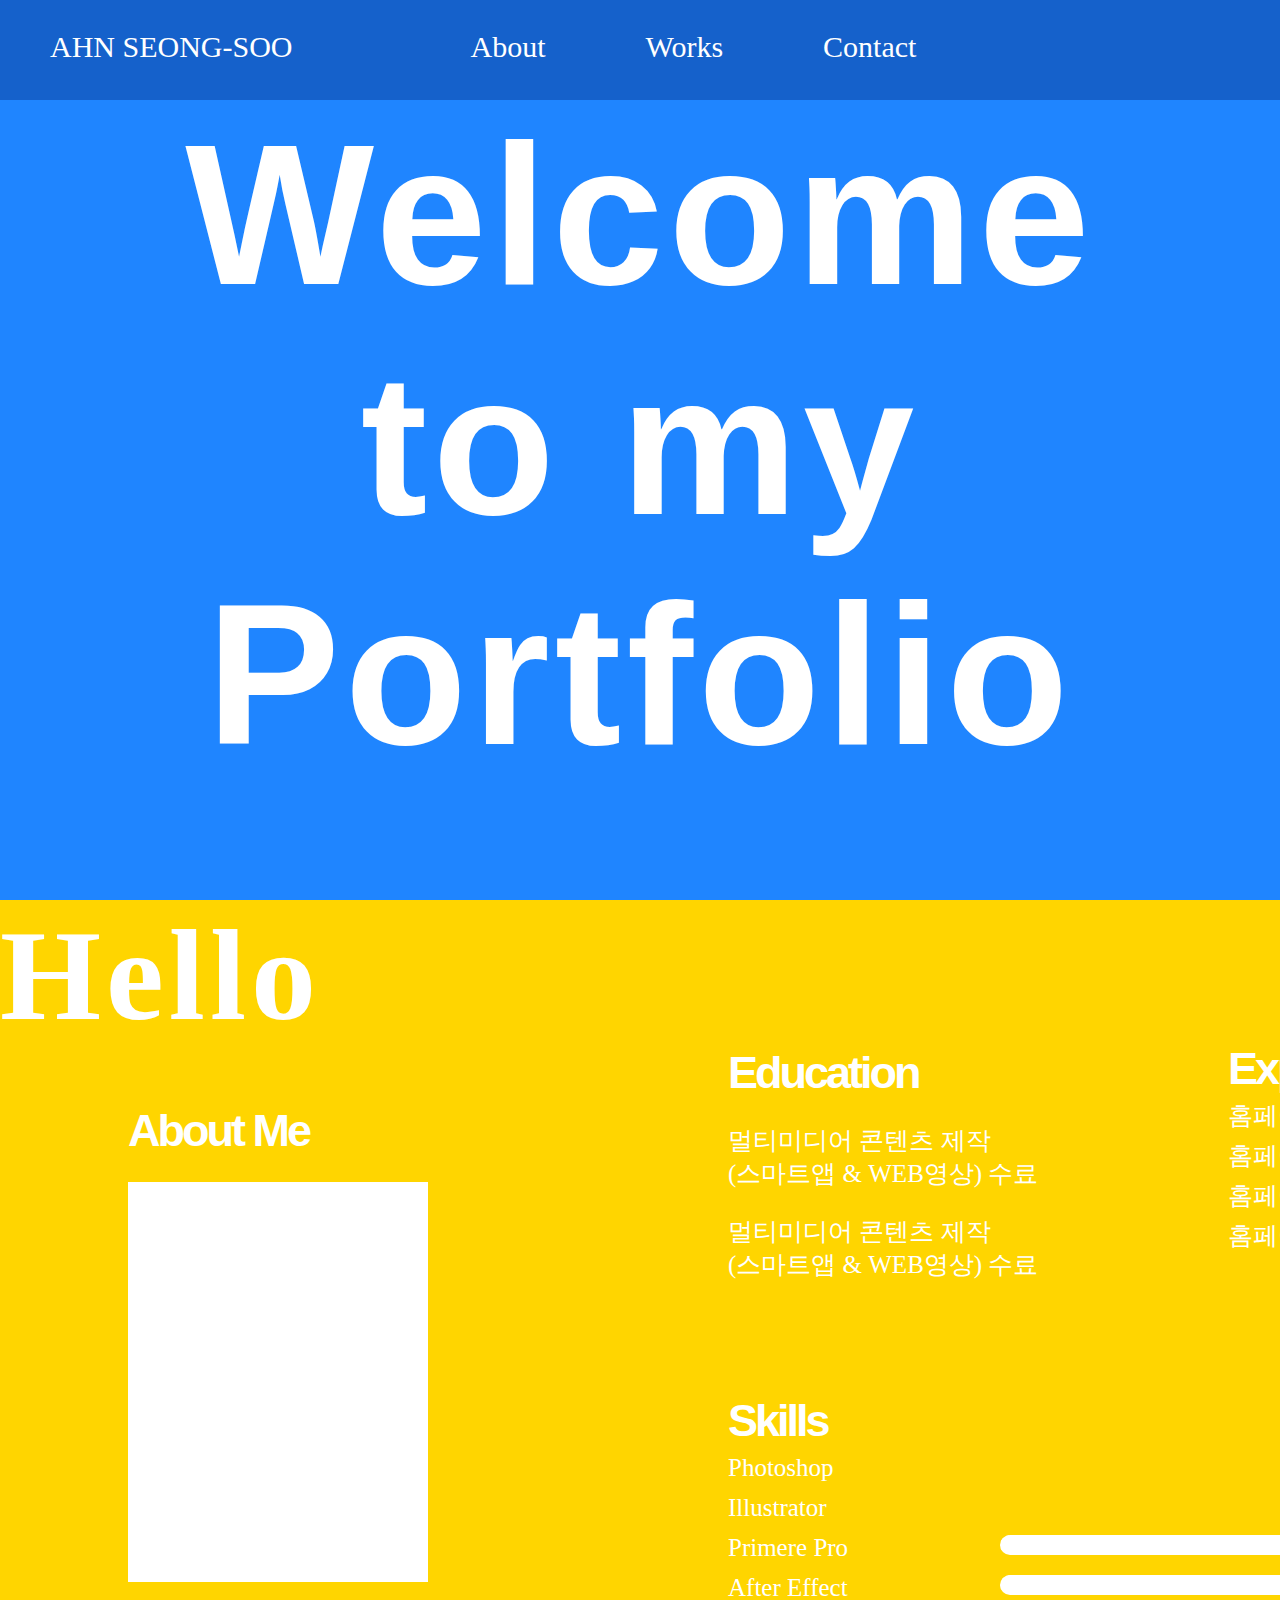
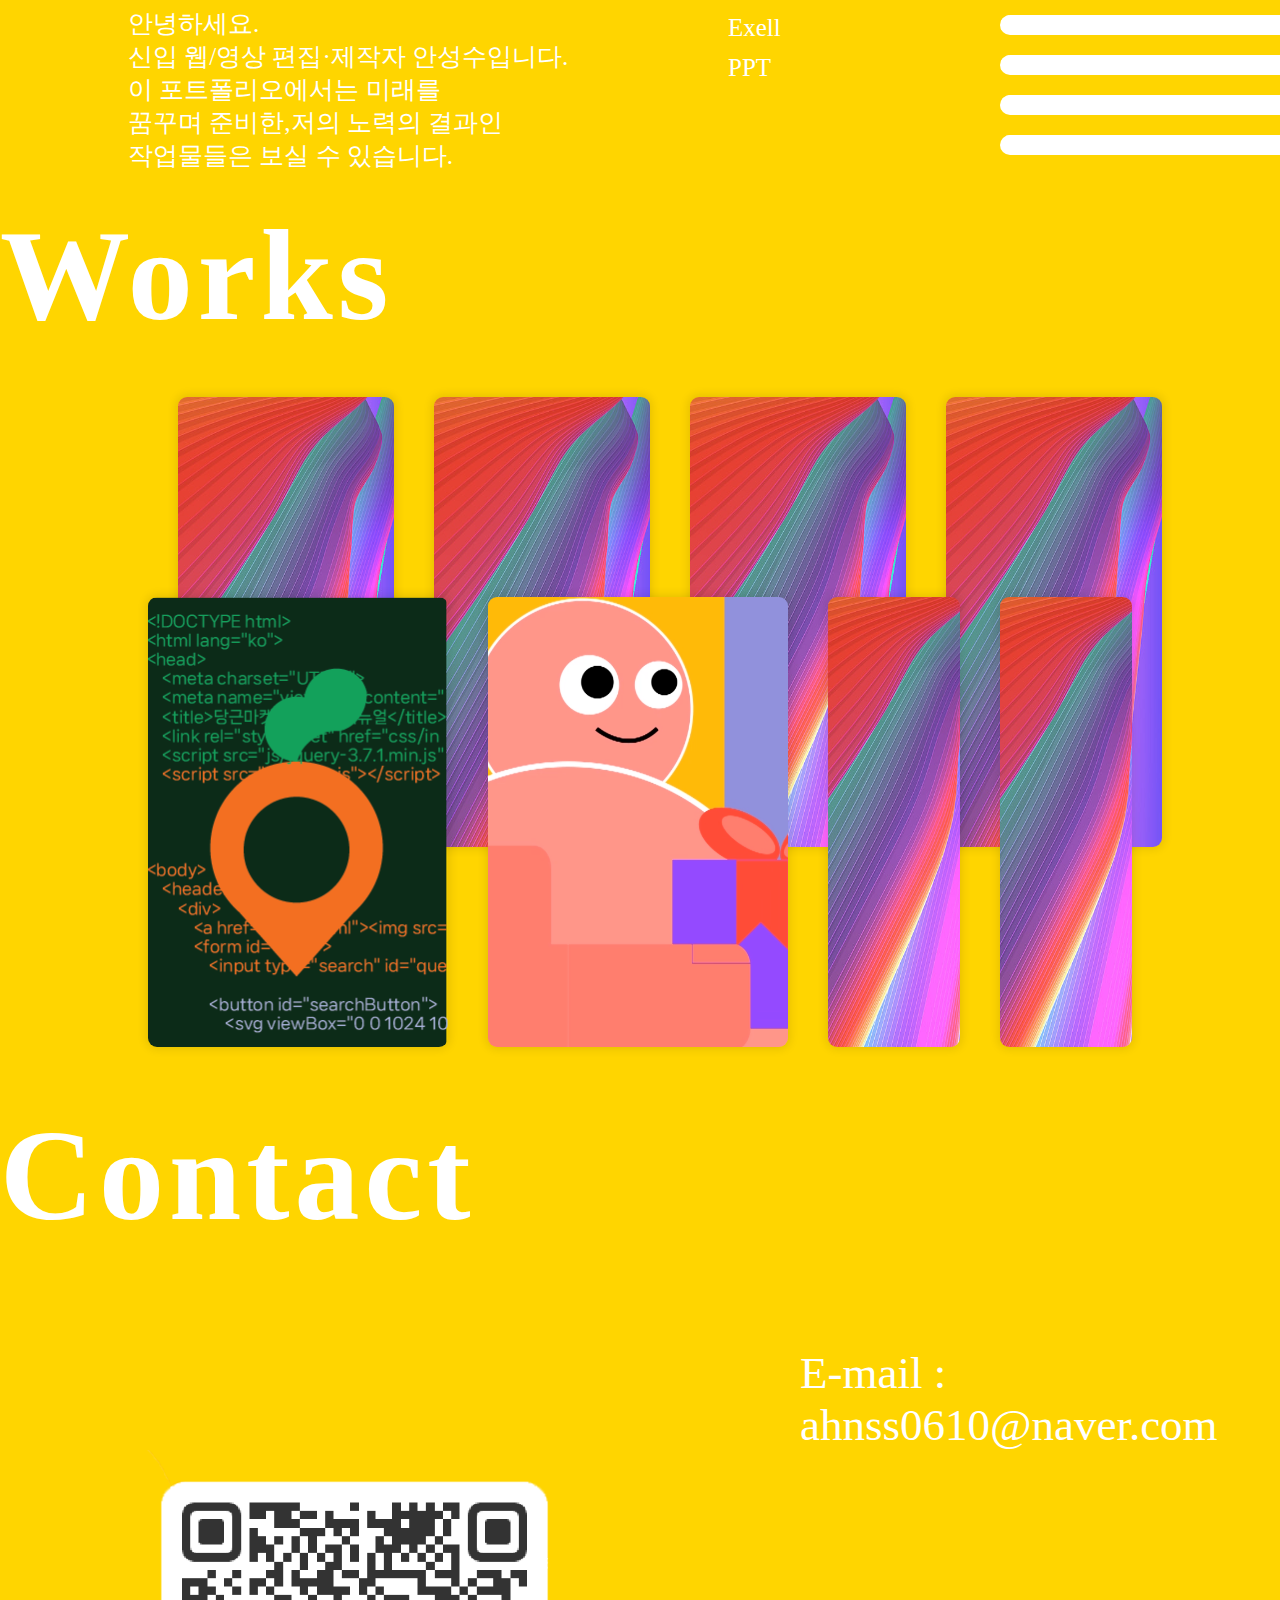
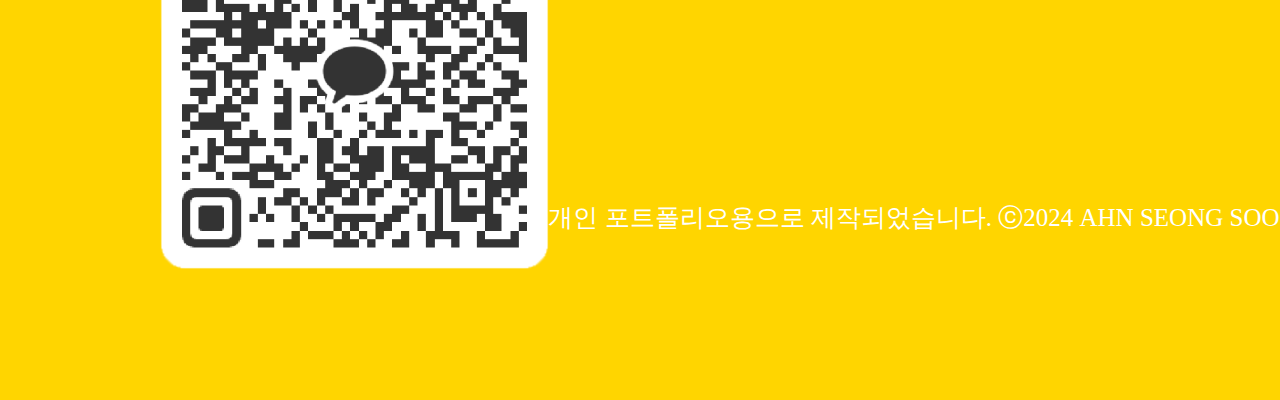
==== index.html @ 7ba69975 "Add files via upload" ====
<!DOCTYPE html>
<html lang="ko">
<head>
    <meta charset="UTF-8">
    <meta name="viewport" content="width=device-width, initial-scale=1.0">
    <title>포트폴리오_메인페이지</title>
    <link rel="stylesheet" href="css/portfolio_index.css">
    <script src="js/index.js"></script>
    <link rel="stylesheet" href="css/style.css">
</head>
<body>

    
    
    
    <!-- <nav>
      <ul class="gnb">
        <li><a href="index.html" title="home" class="pink">Home</a></li>
        <li><a href="work.html" title="work">Work</a></li>
        <li><a href="about.html">About</a></li>
        <li><a href="playground.html">Playground</a></li>
      </ul>
   </nav> -->



     <!-- 마우스 커서 -->
    <div class="cursor"></div>
    <div id="wrap">

        <!-- 첫 번째 페이지 구성 -->
        <!-- 마우스오버했을 때 스타일이 바뀌게 될 네비게이션 메뉴 ⬇ -->
        <div id="gnb" class="content">
            <header>
                <nav>
                    <ul>
                        <li><a href="#">AHN SEONG-SOO</a></li>
                        <li><a href="#hello">About</a></li>
                        <li><a href="#works">Works</a></li>
                        <li><a href="#contact">Contact</a></li>
                    </ul>
                </nav>
            </header>
            <div>
                <h1 id="welcome">Welcome <br>to my <br>Portfolio</h1>
            </div>
        </div>

        <!-- 두 번째 페이지 (About Me) 구성 -->
        <div class="content">
            <h1 id="hello">Hello</h1>
            <div class="sub_contents">
                <div id="about">
                    <p><b>About Me</b></p>
                    <div id="blank"></div>
                    <!-- <img id="profile" src="" alt="내 사진"> -->
                    <p>안녕하세요. <br> 신입 웹/영상 편집·제작자 안성수입니다. <br>
                        이 포트폴리오에서는 미래를 <br> 
                        꿈꾸며 준비한,저의 노력의 결과인 <br> 
                        작업물들은 보실 수 있습니다.</p>
                </div>
                <div id="education">
                    <p><b>Education</b></p>
                    <p>멀티미디어 콘텐츠 제작 <br>
                        (스마트앱 & WEB영상) 수료</p>
                    <p>멀티미디어 콘텐츠 제작 <br>
                        (스마트앱 & WEB영상) 수료</p>
                </div>
                <div id="experience">
                    <p><b>Experience</b></p>
                    <p>홈페이지 제작</p>
                    <p>홈페이지 제작</p>
                    <p>홈페이지 제작</p>
                    <p>홈페이지 제작</p>
                </div>
                <div id="skill">
                    <p><b>Skills</b></p>
                    <p>Photoshop</p>
                    <p>Illustrator</p>
                    <p>Primere Pro</p>
                    <p>After Effect</p>
                    <p>Exell</p>
                    <p>PPT</p>
                </div>
                <div id="skill_bar">
                    <div class="progressbar">
                        <span class="progress" id="Photoshop"></span>
                    </div>
                    <div class="progressbar">
                        <span class="progress" id="Illustrator"></span>
                    </div>
                    <div class="progressbar">
                        <span class="progress" id="Primere"></span>
                    </div>
                    <div class="progressbar">
                        <span class="progress" id="After"></span>
                    </div>
                    <div class="progressbar">
                        <span class="progress" id="Exell"></span>
                    </div>
                    <div class="progressbar">
                        <span class="progress" id="PPT"></span>
                    </div>
                </div>
            </div>
        </div>

        <!-- 세 번째 페이지 (Works) 구성 -->
        <div class="content">
            <h1 id="works">Works</h1>
            <div class="sub_contents">
                <div id="third_1">
                    <a href="../portfolio/CarrotMarket/index.html" target="_blank">
                        <div class="frame" id="works1">
                            <div class="card" id="card1">
                              <div class="light"></div>
                            </div>
                        </div>
                    </a>
                    <a href="https://youtu.be/xq2vS6WCfiY" target="_blank">
                        <div class="frame" id="works2">
                            <div class="card" id="card2">
                              <div class="light"></div>
                            </div>
                        </div>
                    </a>
                    <div class="frame" id="works3">
                        <div class="card" id="card3">
                          <div class="light"></div>
                        </div>
                    </div>
                    <div class="frame" id="works4">
                        <div class="card" id="card4">
                          <div class="light"></div>
                        </div>
                    </div>
                </div>
                <div id="third_2">
                    <div class="frame" id="works5">
                        <div class="card" id="card5">
                          <div class="light"></div>
                        </div>
                    </div>
                    <div class="frame" id="works6">
                        <div class="card" id="card6">
                          <div class="light"></div>
                        </div>
                    </div>
                    <div class="frame" id="works7">
                        <div class="card" id="card7">
                          <div class="light"></div>
                        </div>
                    </div>
                    <div class="frame" id="works8">
                        <div class="card" id="card8">
                          <div class="light"></div>
                        </div>
                    </div>
                </div>
            </div>
            
        </div>

        <!-- 네 번째 페이지 (Contact) 구성 -->
        <div class="content">
            <h1 id="contact">Contact</h1>
            <img src="images/kakao_QR.PNG" id="kakao">
            <p>E-mail : ahnss0610@naver.com</p>
            <p></p>
            <p>본 페이지는 상업적 목적이 아닌 개인 포트폴리오용으로 제작되었습니다. ⓒ2024 AHN SEONG SOO All Rights Reserved.</p>
        </div>
    </div>
</body>
</html>
---- css/portfolio_index.css ----
@charset "utf-8";


/* 기본 색상 변수에 담기 */
/* html {
    --color-texta: #1d1d1d;
    --color-textb: #fff;
} */
/* 시스템 커서 안 보이게 숨기기 */
/* body {
    cursor: none;
} */
/* 커스텀 커서 스타일 정의해주기 */
/* .cursor {
    width: 3rem;
    height: 3rem;
    border-radius: 50%;
    position: absolute;
    z-index: 1000;
    transform: translate(-50%, -50%);
    pointer-events: none;
    transition: all 0.3s ease;
    transition-property: background, transform;
    transform-origin: 100% 100%;
    backdrop-filter: sepia(20%);
    background-size: cover;
}

.cursor-grow {
    transform: scale(2);
    background-color: var(--color-texta);
} */

/* 점선이 들어갈 ::after(pseudo)요소 만들고 크기값 설정해주기*/
/* .gnb li a:hover::after {
    width: calc(100% - 2rem);
    height: 3px;
    background-size: contain; /* 배경 이미지(svg)가 알맞게 들어가도록*/
  
/* hover된 링크의 글자 색상 정의(하얀색)*/
/* .hovered-link 선택자명은 추후 JS로 추가할 예정!*/
  /* .hovered-link {
      color: var(--color-textb) !important;
  } */
/* .gnb li a:hover::after의 svg에 배경이미지 지정!*/
  /* .hovered-link::after {
      background-image: url("../img/white_dot.svg");
  } */






a{
    text-decoration: none;
    color: white;
}

a:hover{
    color: rgb(255, 213, 0);
}


html{
    height: 100%;
    padding: 0px;
    margin: 0px;
}

body{
    width: 100%;
    height: 100%;
    padding: 0px;
    margin: 0px;
    overflow: hidden;
}

#wrap{
    position: relative;
    top: 0;
    width: 100%;
    height: 100%;
    transition: 1s;
}

.content{
    width: 100%;
    height: 100%;
}

h1{
    font-size: 130px;
    margin-top: 0px;
    margin-left: 0px;
    padding-bottom: 10px;
    font-family: Impact;
    letter-spacing: 5px;
    color: white;
}

.sub_contents{
    margin: 0px 10%;
    color: white;
    font-size: 25px;
}

.content:nth-of-type(1){
    background-color: rgb(31, 133, 255);
}
.content:nth-of-type(2){
    background-color: rgb(255, 213, 0);
}
.content:nth-of-type(3){
    background-color: rgb(255, 213, 0);
}
.content:nth-of-type(4){
    background-color: rgb(255, 213, 0);
}

nav{
    display: flex;
    width: 100%;
    height: 100px;
    color:  white;
    font-size: 30px;
    font-family: 'Arial Narrow Bold';
    background-color: rgb(21, 97, 203);
}

ul{
    list-style: none;
    padding: 0px;
    display: flex;
    width: 100%;
    padding-top: 0px;

}

ul li{
    width: auto;
    margin: 0px 50px;
    font-style: none;
}

ul li:nth-of-type(2){
    margin-left: 10%;
}

/* 첫 번째 페이지 구성*/
#welcome{
    font-size: 200px;
    font-family: 'arial';
    text-align: center;
}

/* 두 번째 페이지 구성 */
b{
    font-size: 45px;
    font-family: 'Arial Narrow Bold', sans-serif;
    font-style: normal;
    color: white;
    letter-spacing: -3px;
}
#about{
    position: absolute;
    top: 1080px;
}

#about img{
    width: 300px;
    height: 400px;
}

#blank{
    width: 300px;
    height: 400px;
    background-color: rgb(255, 255, 255);
}

#education{
    position: relative;
    left: 600px;
    top: -100px;
}

#experience{
    position: relative;
    left: 1100px;
    top: -345px;
}

#experience p{
    line-height: 15px;
}

#skill{
    position: relative;
    top: -200px;
    left: 600px;
}

#skill div{
    display: flex;
}

#skill p{
    line-height: 15px;
}

#skill_bar{
    position: absolute;
    top: 1515px;
    left: 1000px;
}

.progressbar{
    width: 400px;
    height: 20px;
    border-radius: 10px;
    overflow:hidden;
    background: #fff;
    position:relative;
    margin-top: 20px;
  }
.progressbar::after{
    content:'';
    position:absolute;
    top:0;
    left:0;
    height: 20px;
    width:0;
    line-height: 15px;
    text-align: right;
    background-color:rgb(0, 149, 255);
}
.progressbar:nth-of-type(1):after{
    content:'90%';
    animation: Photoshop 5s ease forwards;
}
.progressbar:nth-of-type(2):after{
    content:'80%';
    animation: Illustrator 5s ease forwards;
}
.progressbar:nth-of-type(3):after{
    content:'90%';
    animation: Primere 5s ease forwards;
}
.progressbar:nth-of-type(4):after{
    content:'90%';
    animation: After 5s ease forwards;
}
.progressbar:nth-of-type(5):after{
    content:'80%';
    animation: Exell 5s ease forwards;
}
.progressbar:nth-of-type(6):after{
    content:'70%';
    animation: PPT 5s ease forwards;
}
@keyframes Photoshop{
  0%{width: 0px}
  100%{width: 90%;}
}

@keyframes Illustrator{
    0%{width: 0px}
    100%{width: 80%;}
}
@keyframes Primere{
    0%{width: 0px}
    100%{width: 90%;}
}
@keyframes After{
    0%{width: 0px}
    100%{width: 90%;}
}
@keyframes Exell{
    0%{width: 0px}
    100%{width: 80%;}
}
@keyframes PPT{
    0%{width: 0px}
    100%{width: 70%;}
}

.progress{
    position: relative;
    top:0;
    right:0;
    z-index:99;
  }


/* 세 번째 페이지 구성 */
#third_1{
    display: flex;
    justify-content: space-around;
    position: relative;
    z-index: 2;
    top: 150px;
}

#third_1 p{
    color: black;
    margin-left: 30px;
    font-size: 50px;
    font-family: Impact, Haettenschweiler, 'Arial Narrow Bold', sans-serif;
}

#third_2{
    display: flex;
    justify-content: space-around;
    position: relative;
    z-index: 1;
    left: 30px;
    top: -500px;
}

#third_2 p{
    color: white;
    margin-left: 30px;
    font-size: 50px;
    font-family: Impact, Haettenschweiler, 'Arial Narrow Bold', sans-serif;
}


/* 네 번째 페이지 구성 */

.content:nth-of-type(4) p{
    color: white;
    font-size: 45px;
    margin-left: 800px;
}

.content:nth-of-type(4) p:nth-of-type(3){
    color: white;
    font-size: 25px;
    margin-left: 15%;
    margin-top: 350px;
}

.content:nth-of-type(4) > h1:nth-of-type(2){
    color: white;
    font-size: 60px;
    position: relative;
    top: 330px;
    margin: 0px;
    padding: 0px;
}

#kakao{
    width: 450px;
    height: auto;
    position: absolute;
    left: 10%;
    top: 3050px;
}
---- css/style.css ----
html,
body {
  display: flex;
  align-items: center;
  justify-content: center;
  width: 100%;
  height: 100%;
  background-color: #f2f2f2;
}

.frame {
  width: 300px;
  height: 450px;
  transition: transform 200ms;
  margin: 0px 20px;
}

.frame:hover {
  transform: scale3d(1.05, 1.05, 1.05);
}

.card {
  width: 100%;
  height: 100%;
  border-radius: 9px;
  background-image: url("/images/background.jpg");
  background-position: center;
  background-size: cover;
  background-repeat: no-repeat;
  box-shadow: 0 0 10px 2px rgba(0, 0, 0, 0.1);
  position: relative;
  transition-duration: 250ms;
  transition-property: transform, box-shadow;
  transition-timing-function: ease-out;
}

.light {
  position: absolute;
  width: 100%;
  height: 100%;
  border-radius: 9px;
}

.card > h1 {
  font-size: 50px;
}

#card1 {
  background-image: url(../images/carrot.png);
}

#card2 {
  background-image: url(../images/carrot_motion.png);
}

#card3 {
  background-image: url(../images/background.jpg);
}

#card4 {
  background-image: url(../images/background.jpg);
}

#card5 {
  background-image: url(../images/background.jpg);
}

#card6 {
  background-image: url(../images/background.jpg);
}

#card7 {
  background-image: url(../images/background.jpg);
}

#card8 {
  background-image: url(../images/background.jpg);
}
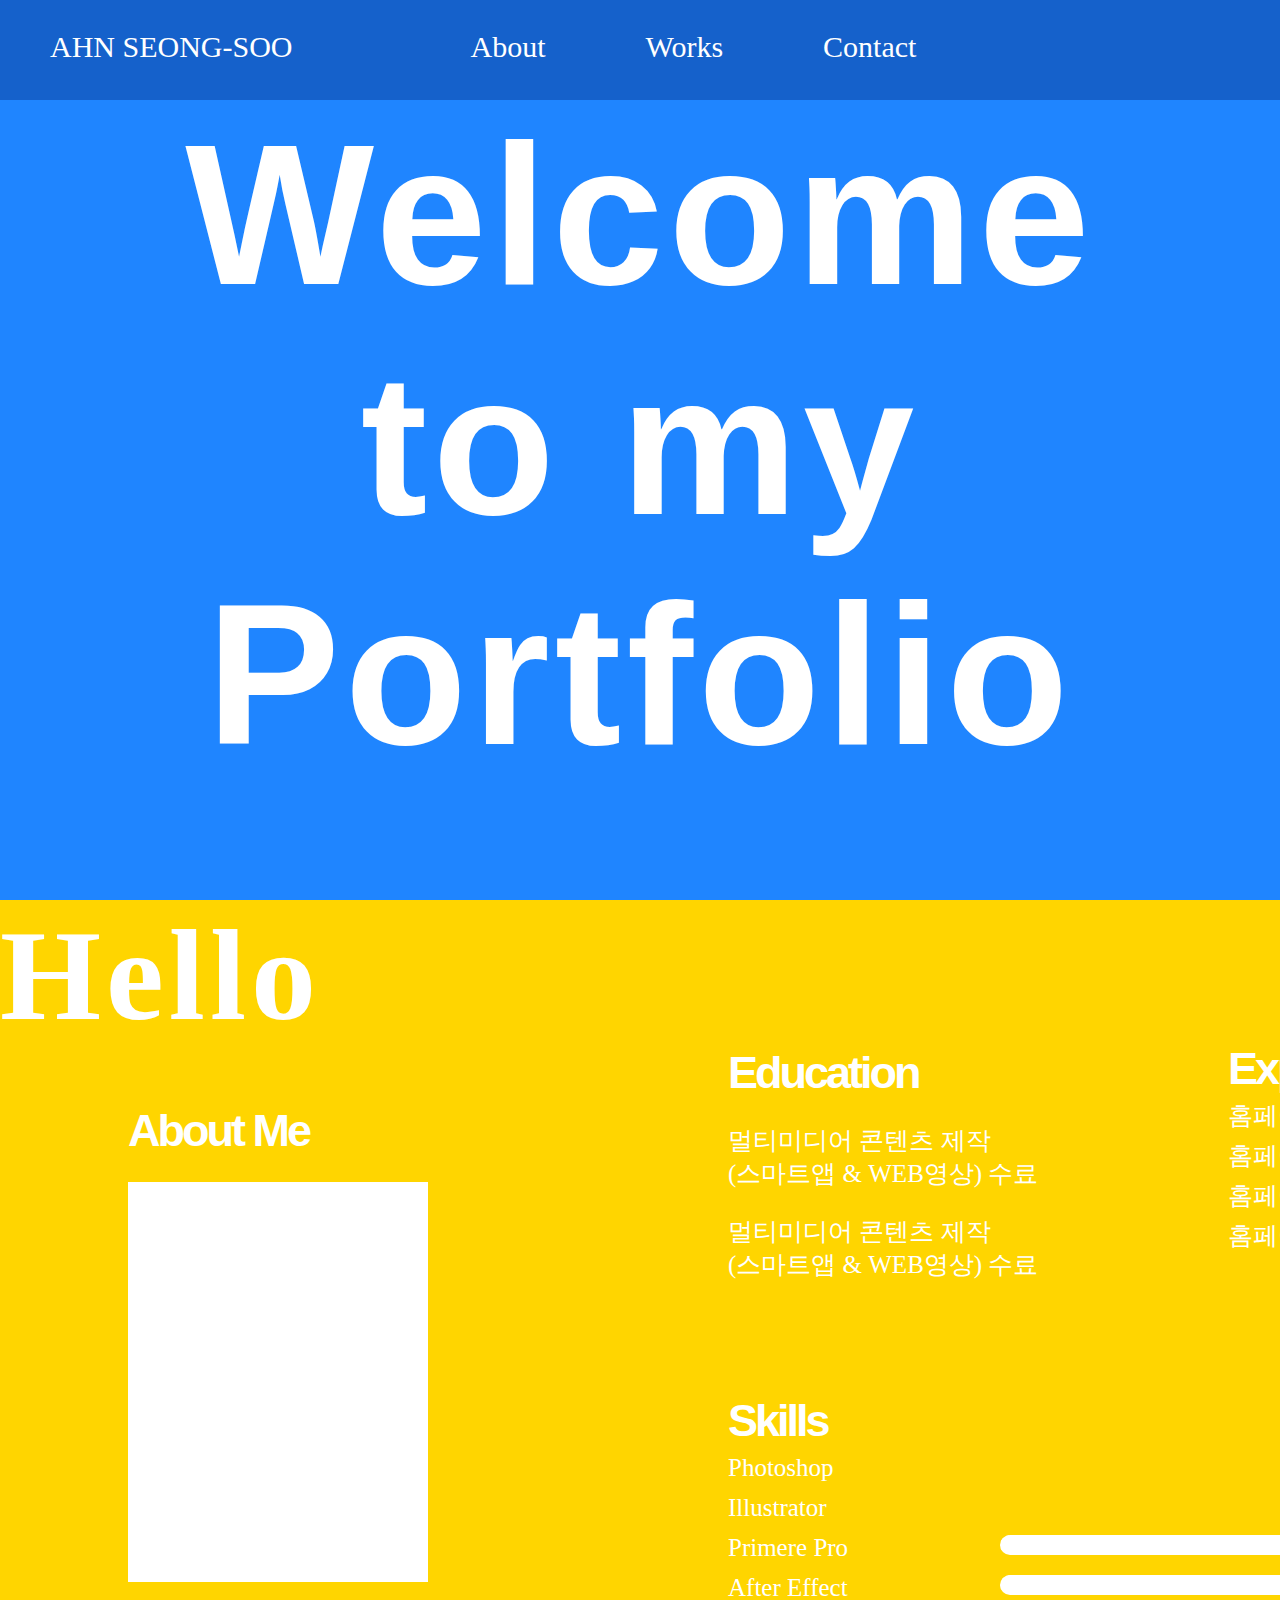
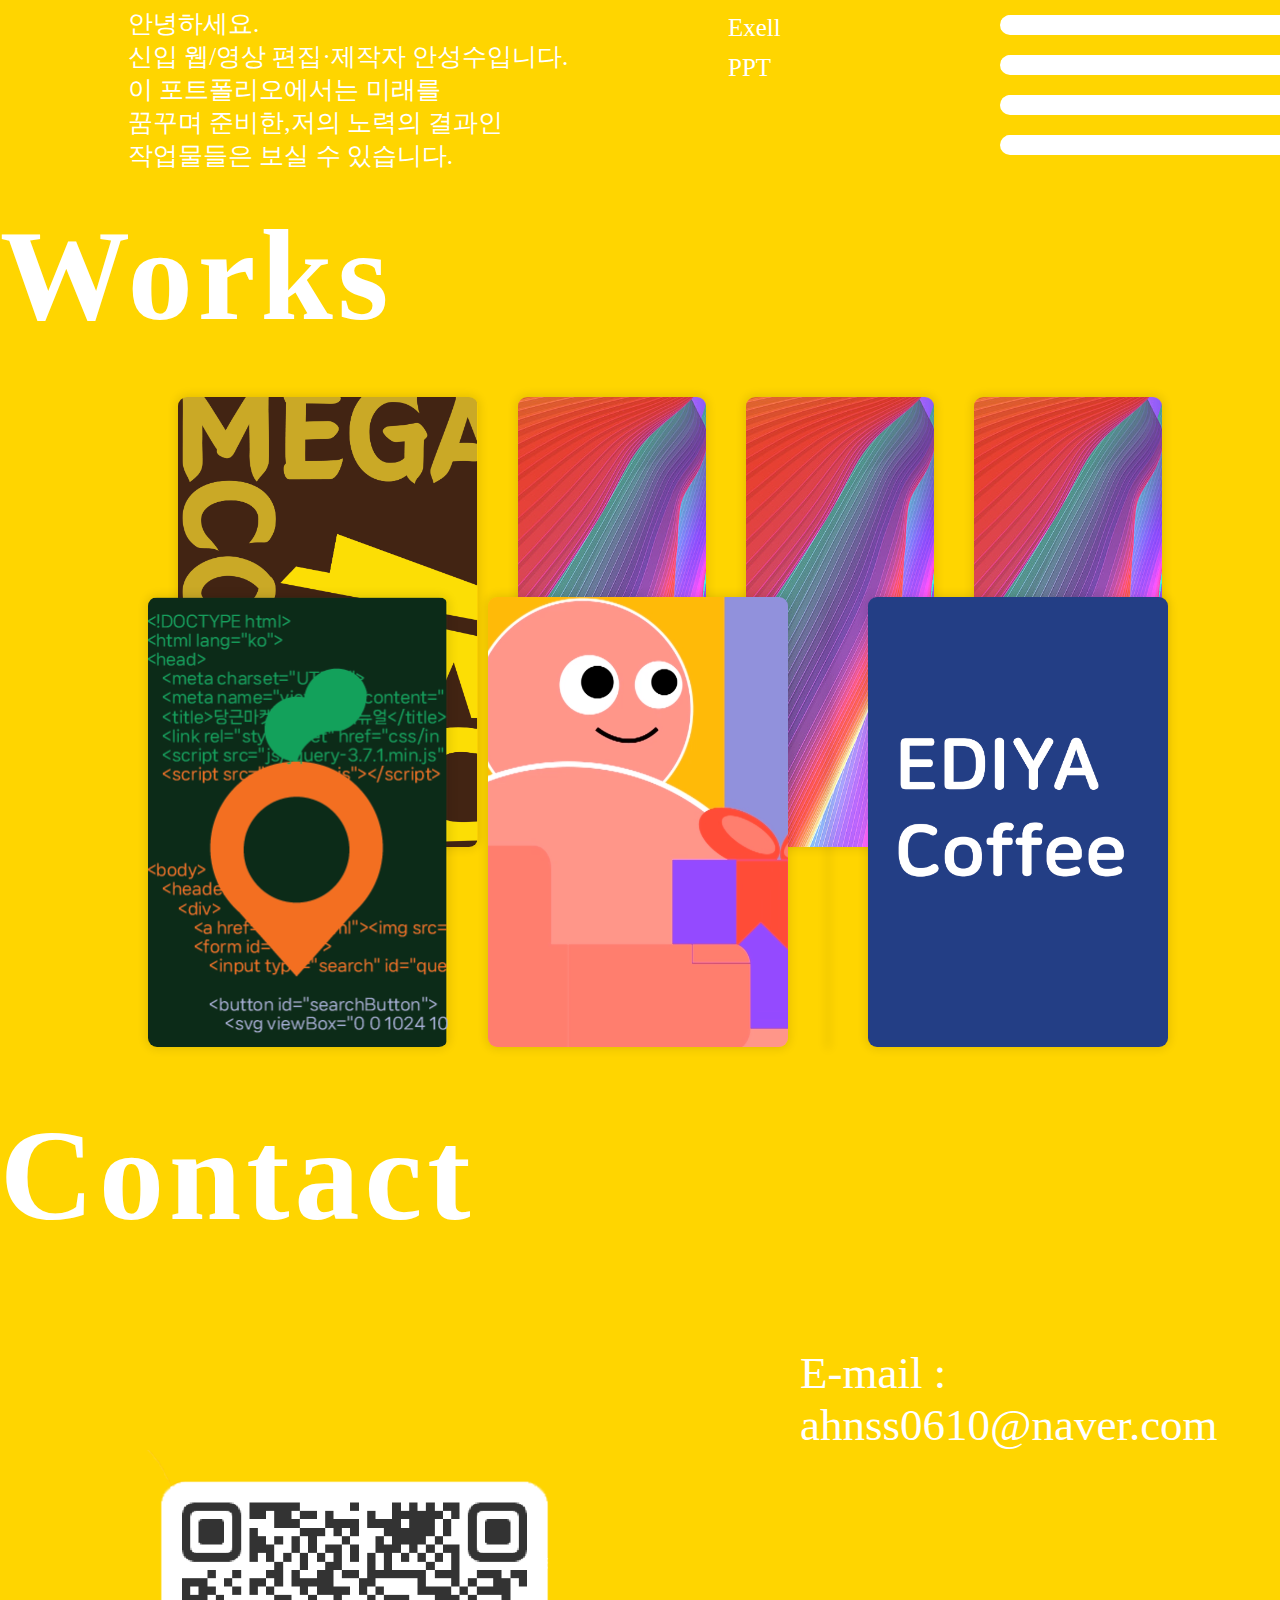
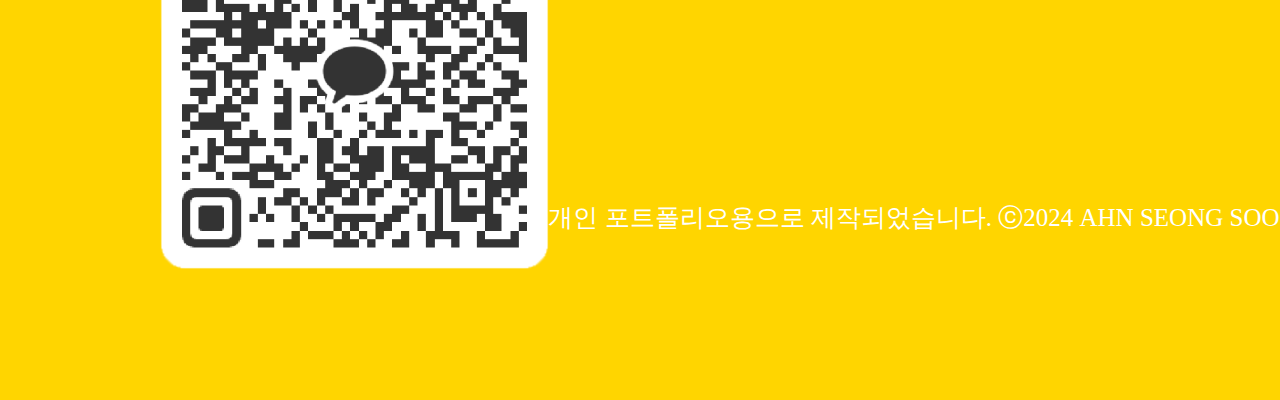
==== commit f3164569: "Update and rename portfolio_index.html to index.html" ====
--- a/index.html
+++ b/index.html
@@ -110,7 +110,7 @@
             <h1 id="works">Works</h1>
             <div class="sub_contents">
                 <div id="third_1">
-                    <a href="../portfolio/CarrotMarket/index.html" target="_blank">
+                    <a href="../포트폴리오/CarrotMarket/index.html" target="_blank">
                         <div class="frame" id="works1">
                             <div class="card" id="card1">
                               <div class="light"></div>
@@ -129,18 +129,31 @@
                           <div class="light"></div>
                         </div>
                     </div>
-                    <div class="frame" id="works4">
-                        <div class="card" id="card4">
-                          <div class="light"></div>
+
+                    <!-- 이미지 팝업 -->
+                    <div class="popup-overlay">
+                        <div class="popup-content">
+                          <span class="popup-close">&times;</span>
+                          <img src="../포트폴리오/images/carrot1.png" alt="광고 이미지" width="600px">
                         </div>
                     </div>
+
+                    <a href="../포트폴리오/Ediya/index.html" target="_blank">
+                        <div class="frame" id="works4">
+                            <div class="card" id="card4">
+                              <div class="light"></div>
+                            </div>
+                        </div>
+                    </a>
                 </div>
                 <div id="third_2">
-                    <div class="frame" id="works5">
-                        <div class="card" id="card5">
-                          <div class="light"></div>
+                    <a href="../포트폴리오/mega/index.html" target="_blank">
+                        <div class="frame" id="works5">
+                            <div class="card" id="card5">
+                              <div class="light"></div>
+                            </div>
                         </div>
-                    </div>
+                    </a>
                     <div class="frame" id="works6">
                         <div class="card" id="card6">
                           <div class="light"></div>
@@ -171,4 +184,4 @@
         </div>
     </div>
 </body>
-</html>+</html>
--- a/css/portfolio_index.css
+++ b/css/portfolio_index.css
@@ -325,6 +325,45 @@
 }
 
 
+
+/* 팝업 스타일링 */
+.popup-overlay {
+    display: none;
+    position: fixed;
+    top: 0;
+    left: 0;
+    width: 100%;
+    height: 100%;
+    background-color: rgba(0, 0, 0, 0.5); /* 팝업 배경색 및 투명도 조절 */
+    z-index: 9999;
+  }
+
+  .popup-content {
+    position: absolute;
+    top: 50%;
+    left: 50%;
+    transform: translate(-50%, -50%);
+    background-color: #fff;
+    padding: 20px;
+    max-width: 80%;
+    max-height: 80%;
+    overflow: auto;
+    box-shadow: 0 0 20px rgba(0, 0, 0, 0.5); /* 그림자 효과 추가 */
+  }
+
+  .popup-close {
+    position: absolute;
+    top: 10px;
+    right: 10px;
+    cursor: pointer;
+  }
+
+  /* 스크롤을 막기 위한 스타일 */
+  body.popup-open {
+    overflow: hidden;
+  }
+
+
 /* 네 번째 페이지 구성 */
 
 .content:nth-of-type(4) p{
--- a/css/style.css
+++ b/css/style.css
@@ -54,15 +54,15 @@
 }
 
 #card3 {
-  background-image: url(../images/background.jpg);
+  background-image: url(../images/carrot_2d.png);
 }
 
 #card4 {
-  background-image: url(../images/background.jpg);
+  background-image: url(../images/ediya.png);
 }
 
 #card5 {
-  background-image: url(../images/background.jpg);
+  background-image: url(../images/mega.png);
 }
 
 #card6 {
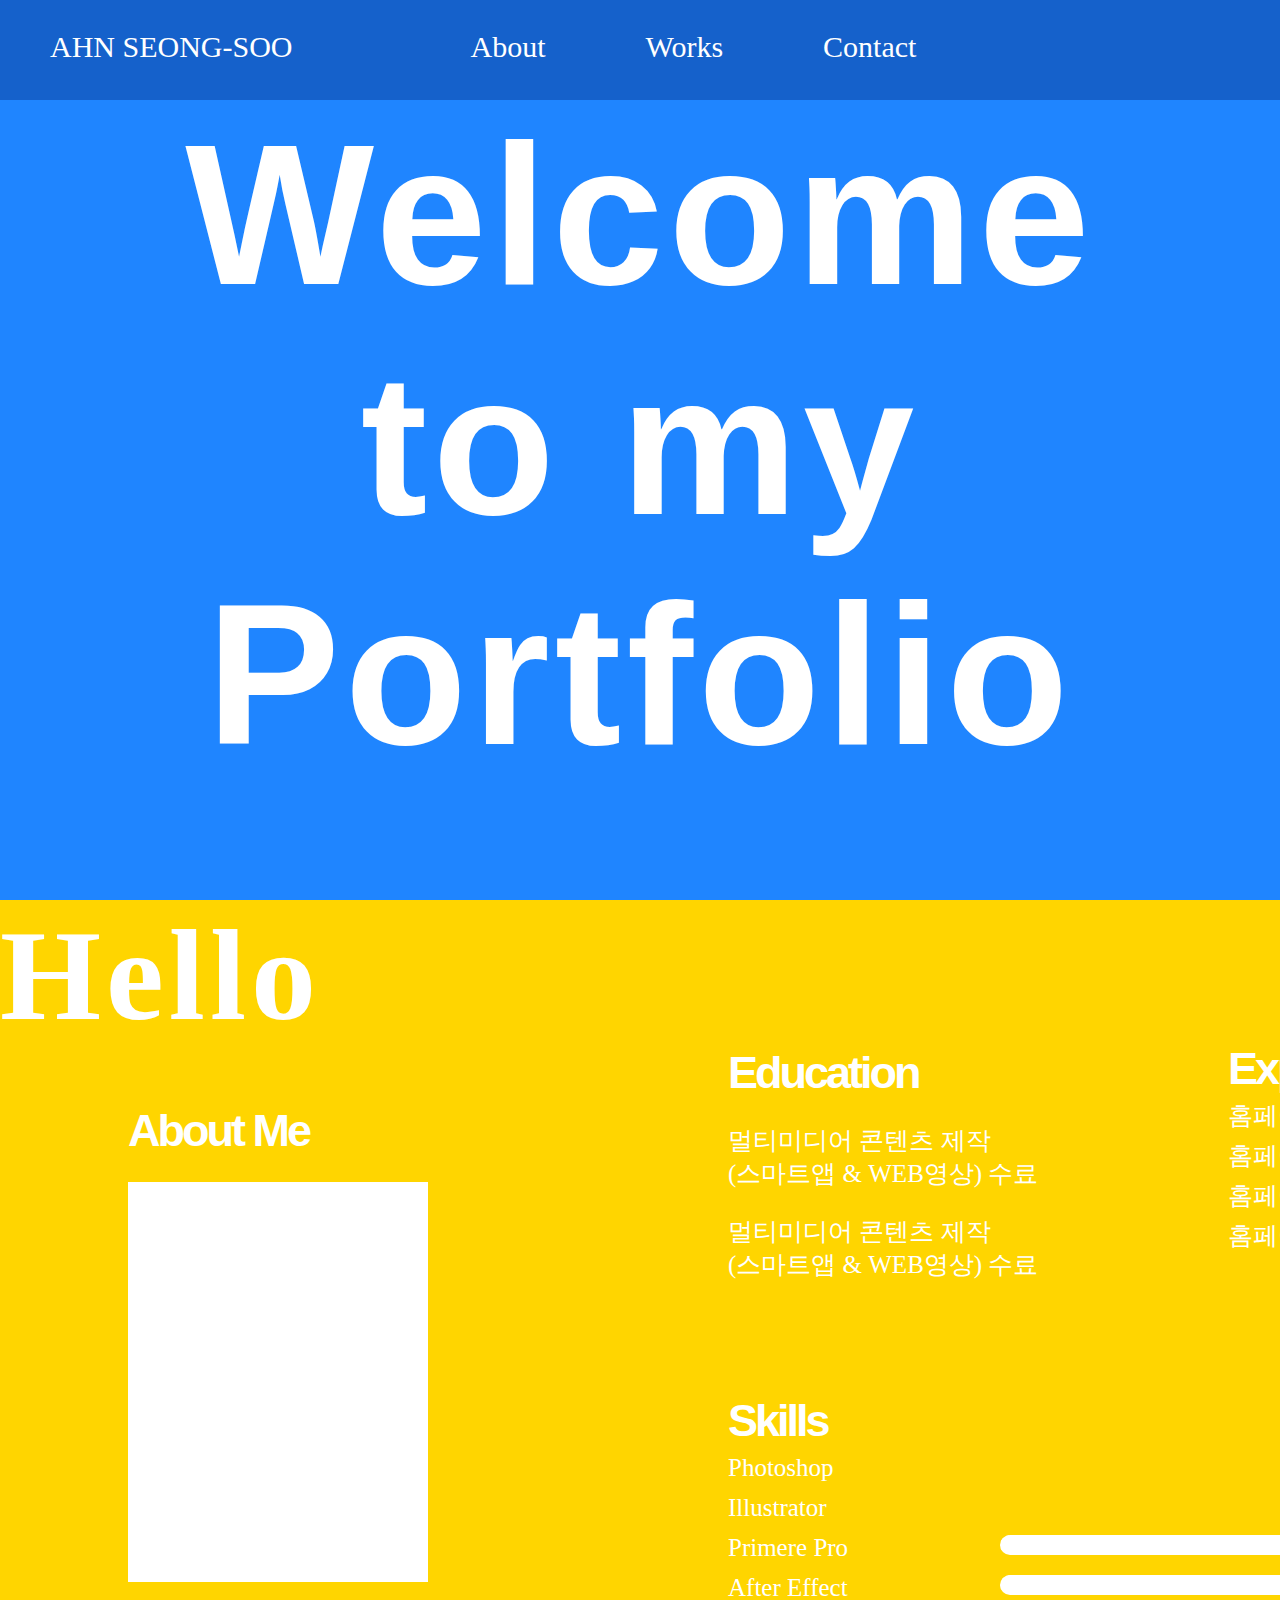
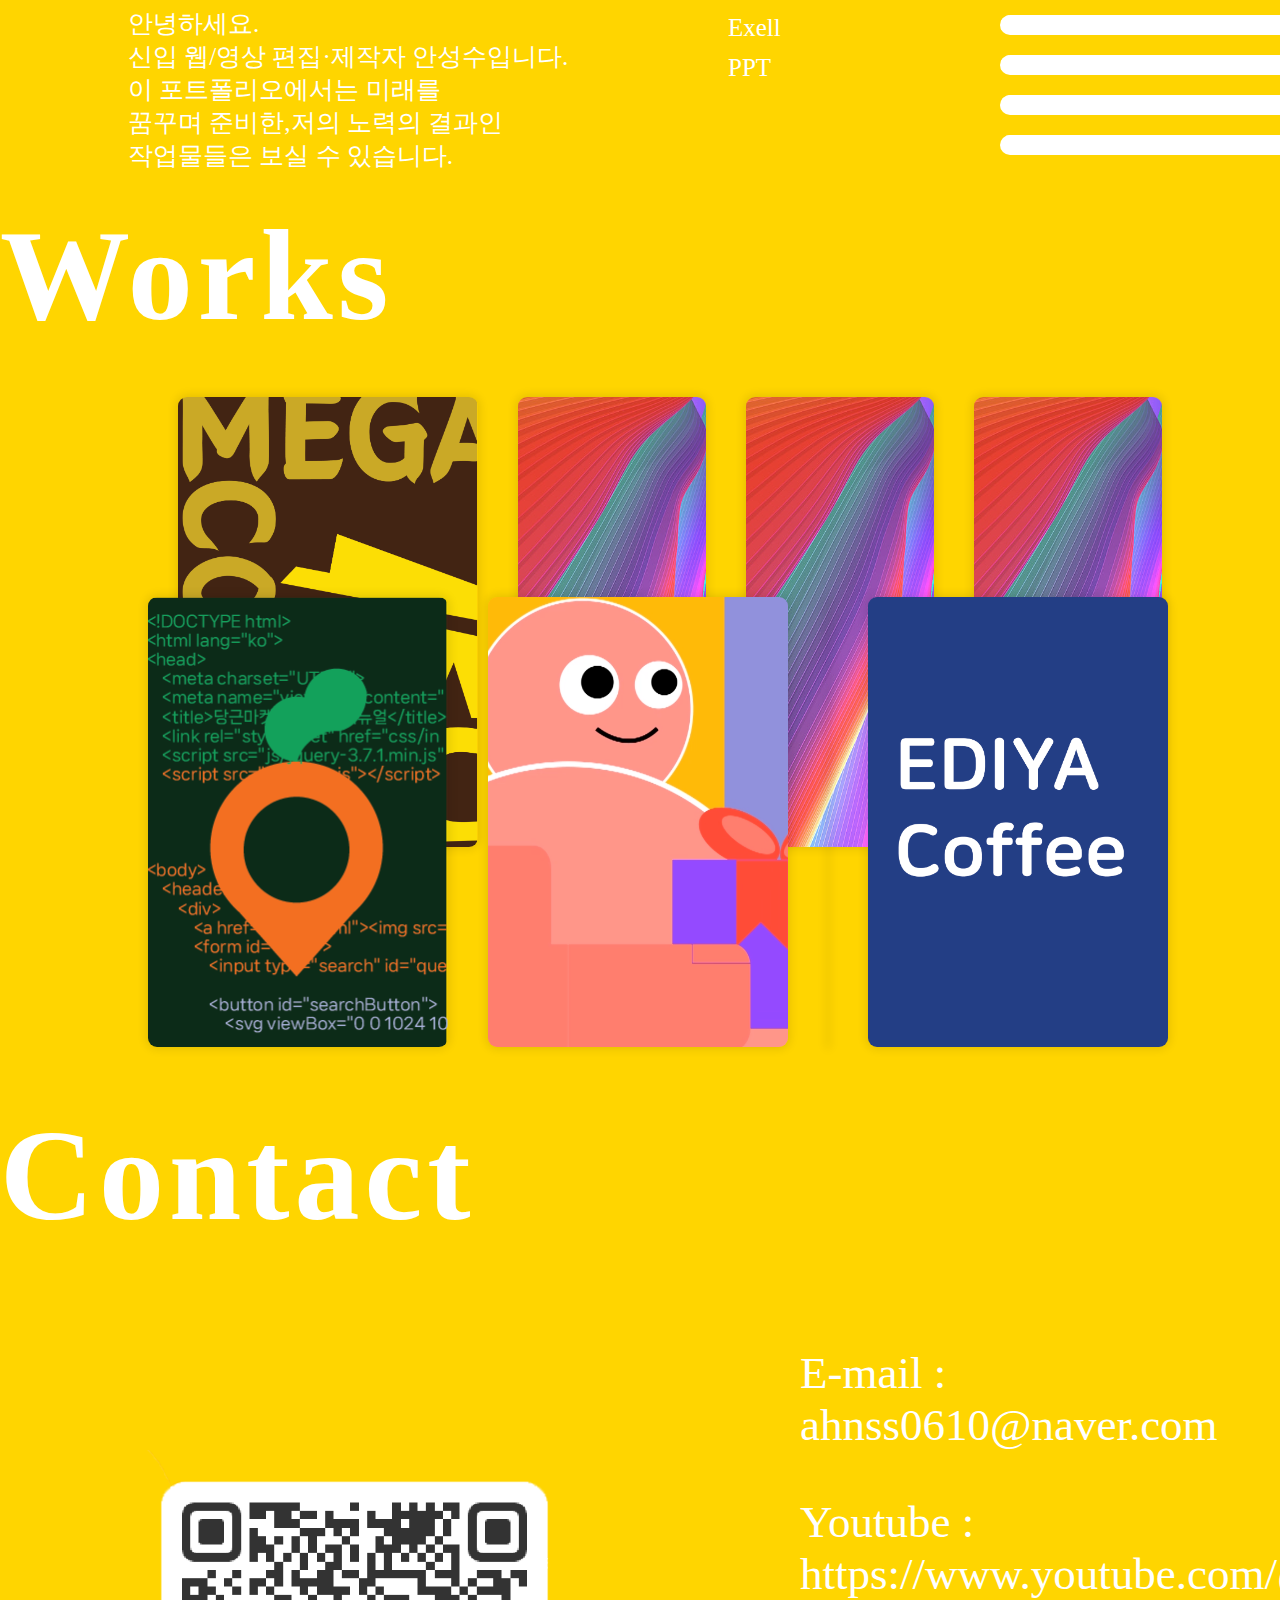
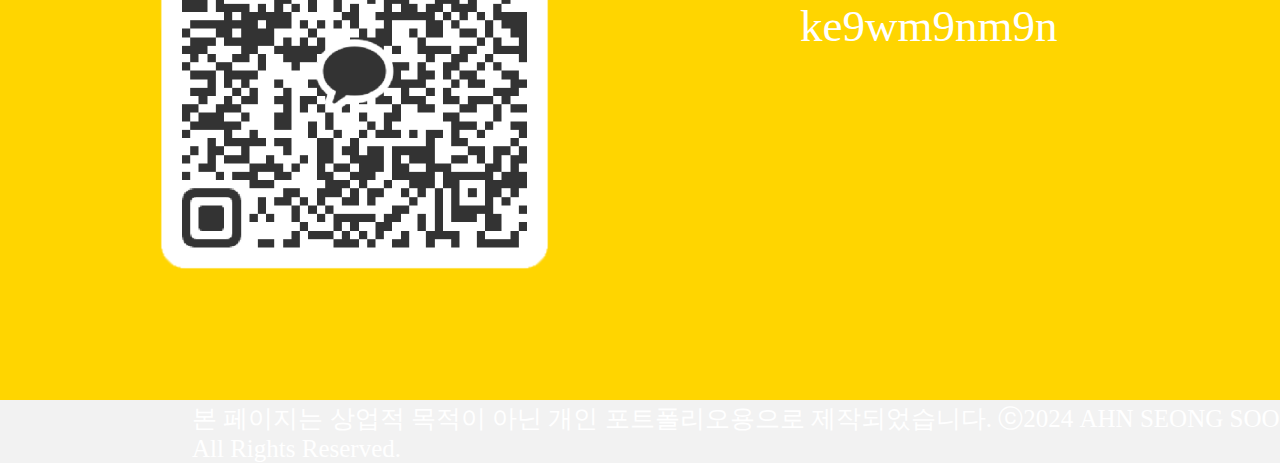
==== commit 85bc67c7: "Add files via upload" ====
--- a/index.html
+++ b/index.html
@@ -110,7 +110,7 @@
             <h1 id="works">Works</h1>
             <div class="sub_contents">
                 <div id="third_1">
-                    <a href="../포트폴리오/CarrotMarket/index.html" target="_blank">
+                    <a href="CarrotMarket/index.html" target="_blank">
                         <div class="frame" id="works1">
                             <div class="card" id="card1">
                               <div class="light"></div>
@@ -134,11 +134,11 @@
                     <div class="popup-overlay">
                         <div class="popup-content">
                           <span class="popup-close">&times;</span>
-                          <img src="../포트폴리오/images/carrot1.png" alt="광고 이미지" width="600px">
+                          <img src="images/carrot1.png" alt="광고 이미지" width="600px">
                         </div>
                     </div>
 
-                    <a href="../포트폴리오/Ediya/index.html" target="_blank">
+                    <a href="Ediya/index.html" target="_blank">
                         <div class="frame" id="works4">
                             <div class="card" id="card4">
                               <div class="light"></div>
@@ -147,7 +147,7 @@
                     </a>
                 </div>
                 <div id="third_2">
-                    <a href="../포트폴리오/mega/index.html" target="_blank">
+                    <a href="mega/index.html" target="_blank">
                         <div class="frame" id="works5">
                             <div class="card" id="card5">
                               <div class="light"></div>
@@ -179,9 +179,9 @@
             <h1 id="contact">Contact</h1>
             <img src="images/kakao_QR.PNG" id="kakao">
             <p>E-mail : ahnss0610@naver.com</p>
-            <p></p>
-            <p>본 페이지는 상업적 목적이 아닌 개인 포트폴리오용으로 제작되었습니다. ⓒ2024 AHN SEONG SOO All Rights Reserved.</p>
+            <p>Youtube : https://www.youtube.com/@user-ke9wm9nm9n</p>
+            <p id="f_info">본 페이지는 상업적 목적이 아닌 개인 포트폴리오용으로 제작되었습니다. ⓒ2024 AHN SEONG SOO All Rights Reserved.</p>
         </div>
     </div>
 </body>
-</html>
+</html>--- a/css/style.css
+++ b/css/style.css
@@ -75,4 +75,4 @@
 
 #card8 {
   background-image: url(../images/background.jpg);
-}+}
